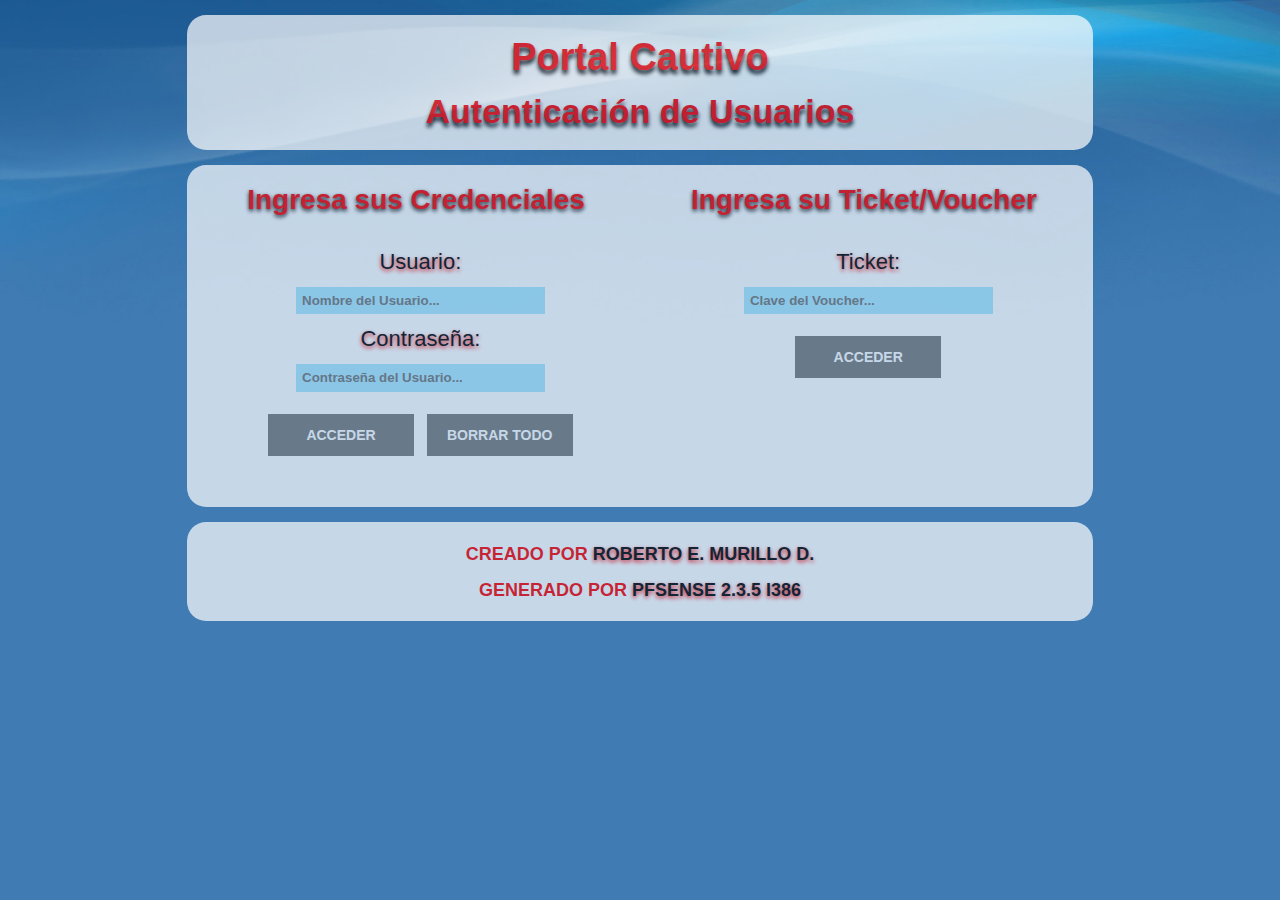
==== index.html @ 2d4b1043 "Subiendo los Archivos y Códigos del Portal Cautivo" ====
<!DOCTYPE html>
<html lang="es-HN">
<head>
<meta charset="UTF-8">
<title>Portal Cautivo</title>
<meta name="author" content="Roberto E. Murillo D." />
<meta http-equiv="X-UA-Compatible" content="IE=edge" />
<meta name="viewport" content="width=device-width, initial-scale=1.0" />
<meta name="description" content="Autenticación con Portal Cautivo" />
<meta name="keywords" content="autenticación, portal cautivo, autenticación con portal cautivo" />
<link rel="stylesheet" type="text/css" href="captiveportal-estilo.css" media="screen" />
<script type="text/javascript" src="captiveportal-ventana_de_carga.js"></script>
</head>
<body>
<div class="contenedor">
	<header>
		<h1>Portal Cautivo</h1>
		<h2>Autenticación de Usuarios</h2>
	</header>
	<main>
		<section class="izq">
			<h3>Ingresa sus Credenciales</h3>
			<form method="post" action="$PORTAL_ACTION$" onsubmit="return validacion_usuarios()" enctype="application/x-www-form-urlencoded">
				<label for="usuario">Usuario:</label>
				<input type="text" id="usuario" name="auth_user" placeholder="Nombre del Usuario... " />
				<span id="nombre_error" class="mensaje_error"></span>
				<label for="clave">Contraseña:</label>
				<input type="password" id="clave" name="auth_pass" placeholder="Contraseña del Usuario... " />
				<span id="clave_error" class="mensaje_error"></span>
				<div class="botones">
					<input type="hidden" name="redirurl" value="$PORTAL_REDIRURL$" />
					<input type="hidden" name="zone" value="$PORTAL_ZONE$" />
					<input type="submit" name="accept" value="Acceder" />
					<input type="button" id="borrar" value="Borrar Todo" />
				</div>
			</form>
		</section>
		<section class="der">
			<h3>Ingresa su Ticket/Voucher</h3>
			<form method="post" action="$PORTAL_ACTION$" onsubmit="return validacion_tickets()" enctype="application/x-www-form-urlencoded">
				<label for="ticket">Ticket:</label>
				<input type="text" id="ticket" name="auth_voucher" placeholder="Clave del Voucher... " />
				<span id="ticket_error" class="mensaje_error"></span>
				<div class="botones">
					<input type="hidden" name="redirurl" value="$PORTAL_REDIRURL$" />
					<input type="hidden" name="zone" value="$PORTAL_ZONE$" />
					<input type="submit" name="accept" value="Acceder" />
				</div>
			</form>
		</section>
	</main>
	<footer>
		<p>Creado por <span>Roberto E. Murillo D.</span></p>
		<p>Generado por <span>pfSense 2.3.5 i386</span></p>
	</footer>
</div>
<script type="text/javascript" src="captiveportal-validacion_usuarios.js"></script>
<script type="text/javascript" src="captiveportal-validacion_tickets.js"></script>
</body>
</html>
---- captiveportal-estilo.css ----
* {
	margin: 0px;
	padding: 0px;
}

html,body {
	font-family: Arial, Helvetica, sans-serif;
	background-color: #fff;
	background-image: url(captiveportal-cp_background.jpg);
	background-attachment: fixed;
	background-position: center top;
	background-repeat: no-repeat;
	background-size: cover;
}

header,main,section,footer {
	display: block;
}

h1,h2,h3 {
	font-weight: bolder;
	text-align: center;
	line-height: 1.5em;
}

h1 {
	color: #f00;
	font-size: 38px;
	text-shadow: 0px 4px 4px #000;
}

h2 {
	color: #f00;
	font-size: 34px;
	text-shadow: 0px 4px 4px #000;
}

h3 {
	color: #f00;
	font-size: 28px;
	text-shadow: 0px 2px 4px #000;
}

p {
	color: #f00;
	font-size: 18px;
	text-align: center;
	font-weight: bolder;
	text-transform: uppercase;
	line-height: 2em;
}

p span {
	color: #000;
	text-shadow: 0px 2px 4px #f00;
}

header {
	width: 70%;
	max-width: 100%;
	height: auto;
	margin: 15px auto;
	padding: 1%;
	opacity: 0.7;
	filter: alpha(opacity=70);
	background-color: #fff;
	border: 1px solid transparent;
	border-radius: 1.2em;
	-moz-border-radius: 1.2em;
	-webkit-border-radius: 1.2em;
}

main {
	width: 70%;
	max-width: 100%;
	height: auto;
	margin: 0px auto;
	padding: 1%;
	opacity: 0.7;
	filter: alpha(opacity=70);
	overflow: auto;
	background-color: #fff;
	border: 1px solid transparent;
	border-radius: 1.2em;
	-moz-border-radius: 1.2em;
	-webkit-border-radius: 1.2em;
}

footer {
	width: 70%;
	max-width: 100%;
	height: auto;
	margin: 15px auto;
	padding: 1%;
	opacity: 0.7;
	filter: alpha(opacity=70);
	background-color: #fff;
	border: 1px solid transparent;
	border-radius: 1.2em;
	-moz-border-radius: 1.2em;
	-webkit-border-radius: 1.2em;
}

label {
	color: #000;
	font-size: 22px;
	text-align: center;
	display: block;
	margin: 12px auto;
	text-shadow: 0px 2px 4px #f00;
}

input[type="text"], input[type="password"] {
	width: 55%;
	max-width: 100%;
	height: auto;
	display: block;
	margin: 0px auto;
	padding: 1.2%;
	color: #f00;
	font-weight: bolder;
	border: 1px solid transparent;
	background-color: #ABE7FD;
}

input[type="submit"], input[type="button"] {
	width: 34%;
	max-width: 100%;
	height: auto;
	color: #fff;
	cursor: pointer;
	margin: 8px 4px;
	padding: 12px;
	font-weight: bolder;
	font-size: 14px;
	text-align: center;
	display: inline-block;
	background-color: #7A7979;
	text-transform: uppercase;
	border: 1px solid transparent;
}

input[type="submit"]:hover, input[type="button"]:hover {
	color: #fff;
	background-color: #000;
}

form {
	width: 100%;
	max-width: 100%;
	height: auto;
	margin: 12px auto;
	padding: 1%;
}

.botones {
	width: 100%;
	max-width: 100%;
	height: auto;
	margin: 14px auto;
	padding: 0px;
	text-align: center;
}

.contenedor {
	width: 98%;
	max-width: 100%;
	height: auto;
	margin: 0px auto;
	padding: 0px;
}

.mensaje_error {
	color: #f00;
	font-size: 14px;
	text-align: center;
	font-weight: bolder;
	margin: 12px auto;
	display: block;
}

.izq {
	width: 49%;
	max-width: 100%;
	height: auto;
	float: left;
	margin: 0px auto;
}

.der {
	width: 49%;
	max-width: 100%;
	height: auto;
	float: right;
	margin: 0px auto;
}

/*--- RESPONSIVE LAYOOUT ---*/

@media all and (max-width: 1096px) {
	header {
		width: 95%;
		max-width: 100%;
		height: auto;
	}
	
	main {
		width: 95%;
		max-width: 100%;
		height: auto;
	}
	
	section {
		width: 98%;
		max-width: 100%;
		height: auto;
	}
	
	input[type="text"], input[type="password"] {
		width: 70%;
		max-width: 100%;
		height: auto;
	}
	
	input[type="submit"], input[type="button"] {
		width: 70%;
		max-width: 100%;
		height: auto;
	}
	
	footer {
		width: 95%;
		max-width: 100%;
		height: auto;
	}
}

@media all and (max-width: 760px) {
	header {
		width: 95%;
		max-width: 100%;
		height: auto;
	}
	
	main {
		width: 95%;
		max-width: 100%;
		height: auto;
	}
	
	section {
		width: 98%;
		max-width: 100%;
		height: auto;
	}
	
	input[type="text"], input[type="password"] {
		width: 70%;
		max-width: 100%;
		height: auto;
	}
	
	input[type="submit"], input[type="button"] {
		width: 70%;
		max-width: 100%;
		height: auto;
	}
	
	footer {
		width: 95%;
		max-width: 100%;
		height: auto;
	}
}

@media all and (max-width: 550px) {
	.izq {
		width: 100%;
		max-width: 100%;
		height: auto;
		float: left;
	}
	
	.der {
		width: 100%;
		max-width: 100%;
		height: auto;
		float: left;
	}
}
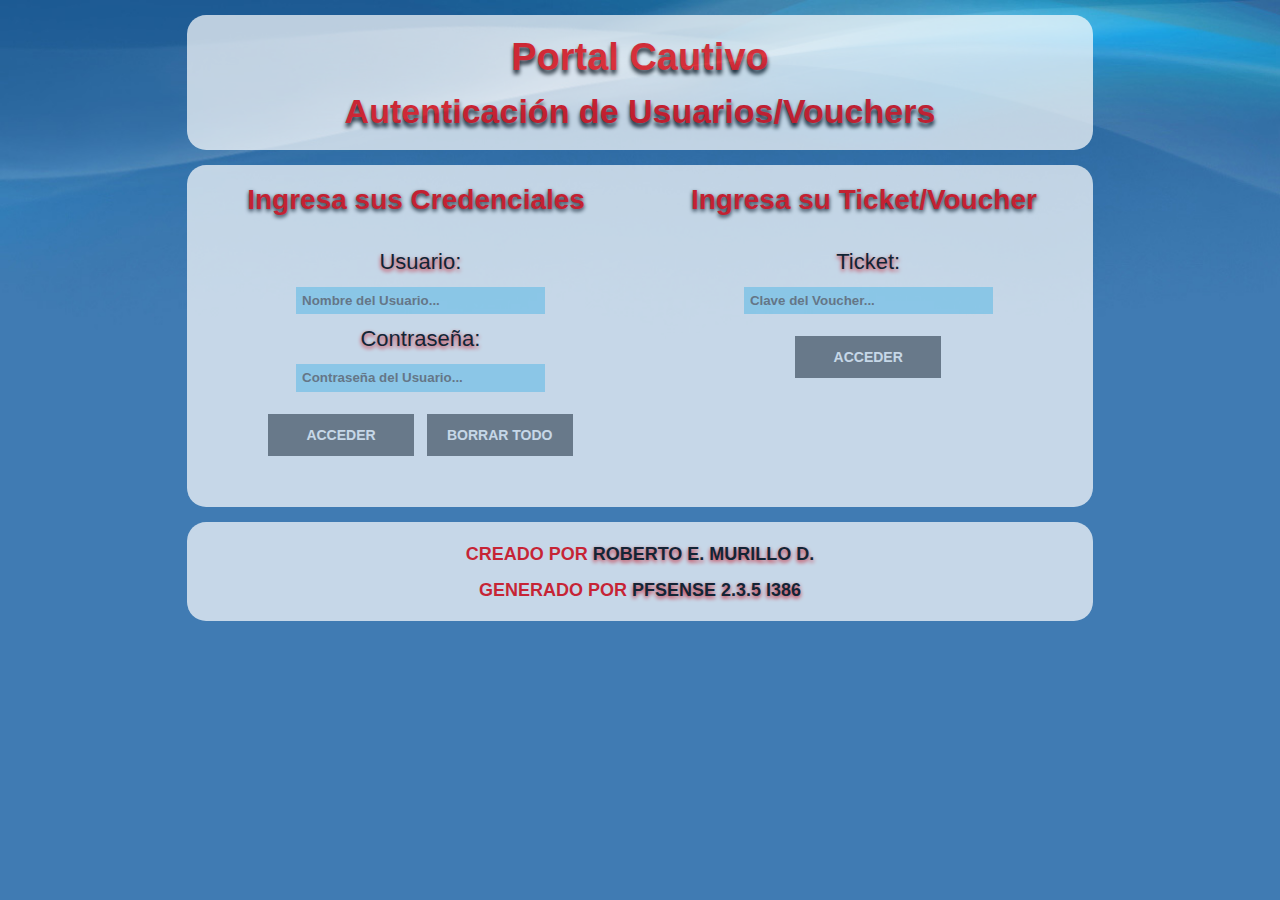
==== commit 269ca043: "Actualizando Encabezado, Descripción y Llaves" ====
--- a/index.html
+++ b/index.html
@@ -6,8 +6,8 @@
 <meta name="author" content="Roberto E. Murillo D." />
 <meta http-equiv="X-UA-Compatible" content="IE=edge" />
 <meta name="viewport" content="width=device-width, initial-scale=1.0" />
-<meta name="description" content="Autenticación con Portal Cautivo" />
-<meta name="keywords" content="autenticación, portal cautivo, autenticación con portal cautivo" />
+<meta name="description" content="Autenticación de Usuarios y Vouchers con Portal Cautivo" />
+<meta name="keywords" content="autenticación de usuarios, vouchers, portal cautivo, autenticación con portal cautivo" />
 <link rel="stylesheet" type="text/css" href="captiveportal-estilo.css" media="screen" />
 <script type="text/javascript" src="captiveportal-ventana_de_carga.js"></script>
 </head>
@@ -15,7 +15,7 @@
 <div class="contenedor">
 	<header>
 		<h1>Portal Cautivo</h1>
-		<h2>Autenticación de Usuarios</h2>
+		<h2>Autenticación de Usuarios/Vouchers</h2>
 	</header>
 	<main>
 		<section class="izq">
@@ -57,4 +57,4 @@
 <script type="text/javascript" src="captiveportal-validacion_usuarios.js"></script>
 <script type="text/javascript" src="captiveportal-validacion_tickets.js"></script>
 </body>
-</html>+</html>
